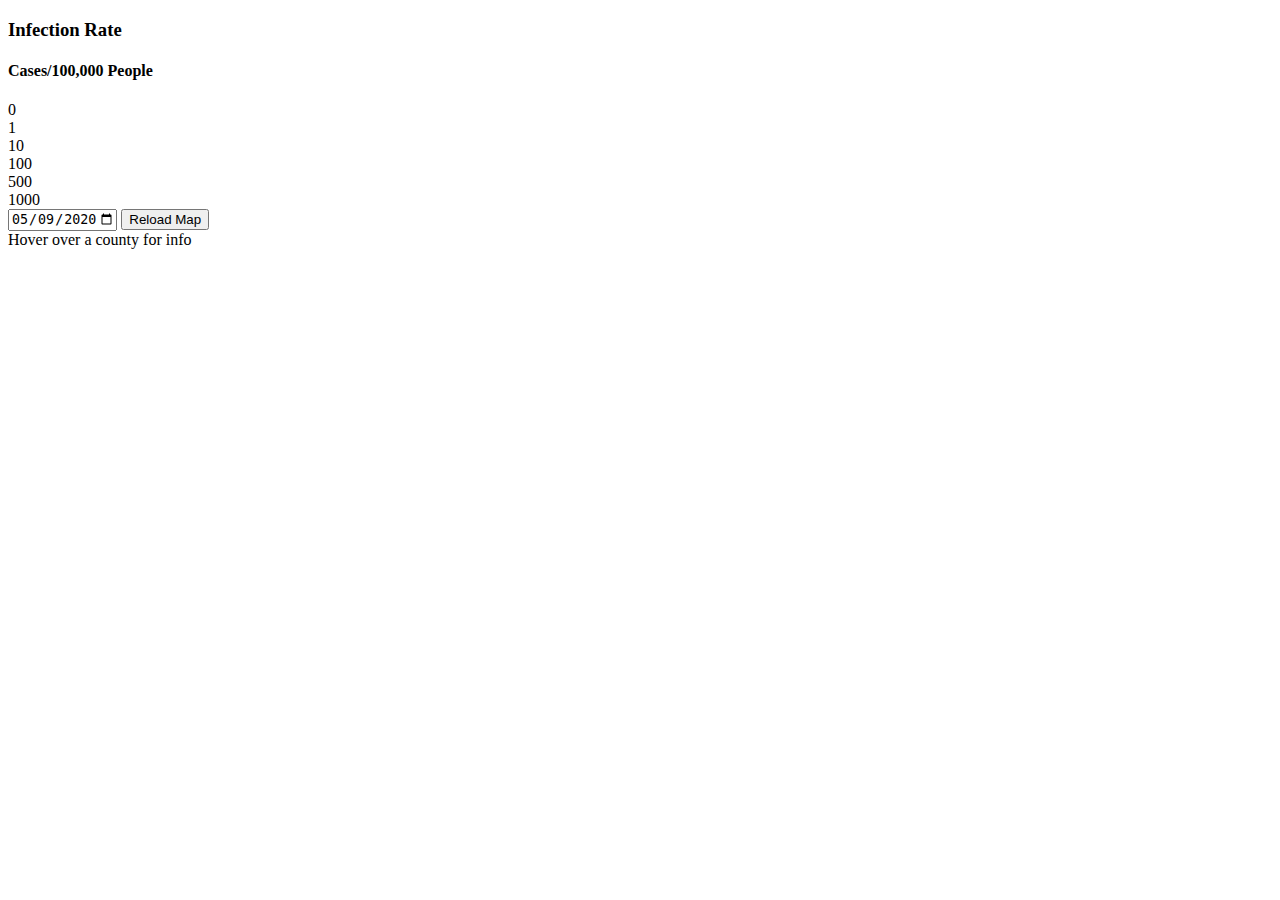
==== index.html @ be6e5158 "fixing date pickers" ====
<!DOCTYPE html>
<html>

<head>
	<meta charset="utf-8" />
	<title>COVID-19 Map</title>
	<meta name="viewport" content="initial-scale=1,maximum-scale=1,user-scalable=no" />
	<script src="https://momentjs.com/downloads/moment.min.js"></script>
	<script src="https://code.jquery.com/jquery-3.5.0.min.js"></script>
	<script src="https://api.mapbox.com/mapbox-gl-js/v1.10.0/mapbox-gl.js"></script>
	<link href="https://api.mapbox.com/mapbox-gl-js/v1.10.0/mapbox-gl.css" rel="stylesheet" />
	<link rel="stylesheet" href="style.css">
</head>

<body>
	<div id="map">
		<div id="cases-legend" class="legend" style="display: block;">
			<h3>Infection Rate</h3>
			<h4>Cases/100,000 People</h4>
			<div><span style="background-color: #ffffff"></span>0</div>
			<div><span style="background-color: #fde6e6"></span>1</div>
			<div><span style="background-color: #fdc4c4"></span>10</div>
			<div><span style="background-color: #fc8b8b"></span>100</div>
			<div><span style="background-color: #d18080"></span>500</div>
			<div><span style="background-color: #ae8080"></span>1000</div>
		</div>
		<div id="mortality-legend" class="legend" style="display: none;">
			<h3>Mortality Rate</h3>
			<h4>Deaths/100,000 People</h4>
			<div><span style="background-color: #f2f0f7"></span>0</div>
			<div><span style="background-color: #dadaeb"></span>1</div>
			<div><span style="background-color: #bcbddc"></span>10</div>
			<div><span style="background-color: #9e9ac8"></span>50</div>
			<div><span style="background-color: #756bb1"></span>75</div>
			<div><span style="background-color: #54278f"></span>100</div>
		</div>
		<div id="cases-date" class="date-box" style="display: block;">
			<input type="date" id="mapdate" name="trip-start" placeholder="" value="2020-05-09" min="2020-03-22"
				max="2020-05-09">
			<button onclick="validateDate()">Reload Map</button>
		</div>
		<div id="info-box" class="info" style="display: block;">Hover over a county for info</div>
		<nav id="menu"></nav>
	</div>
	<script src="scripts.js" defer></script>
</body>

</html>
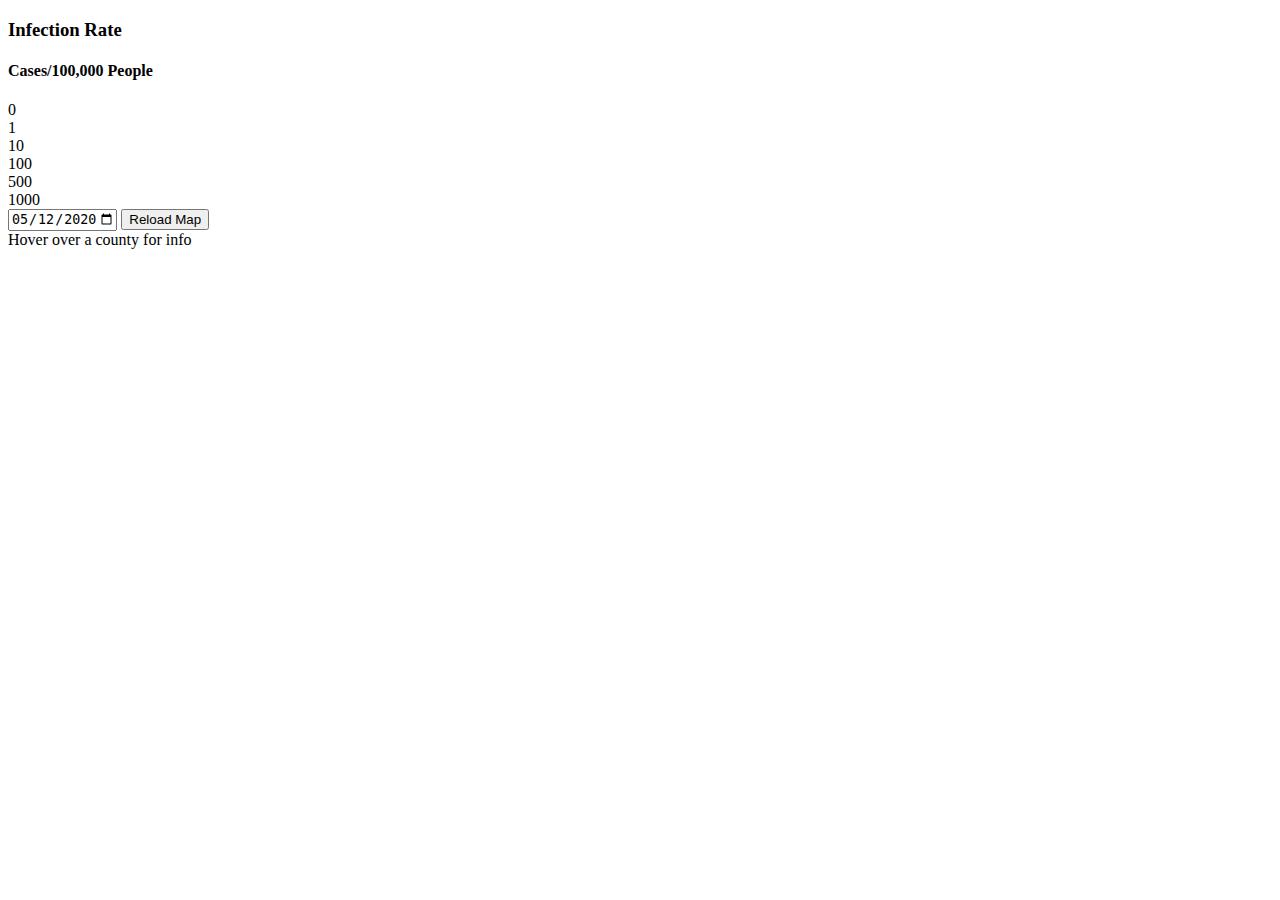
==== commit a4747f7b: "added 5-12-2020 data" ====
--- a/index.html
+++ b/index.html
@@ -35,8 +35,7 @@
 			<div><span style="background-color: #54278f"></span>100</div>
 		</div>
 		<div id="cases-date" class="date-box" style="display: block;">
-			<input type="date" id="mapdate" name="trip-start" placeholder="" value="2020-05-09" min="2020-03-22"
-				max="2020-05-09">
+			<input type="date" id="mapdate" name="trip-start" placeholder="" value="2020-05-09" min="2020-01-21">
 			<button onclick="validateDate()">Reload Map</button>
 		</div>
 		<div id="info-box" class="info" style="display: block;">Hover over a county for info</div>
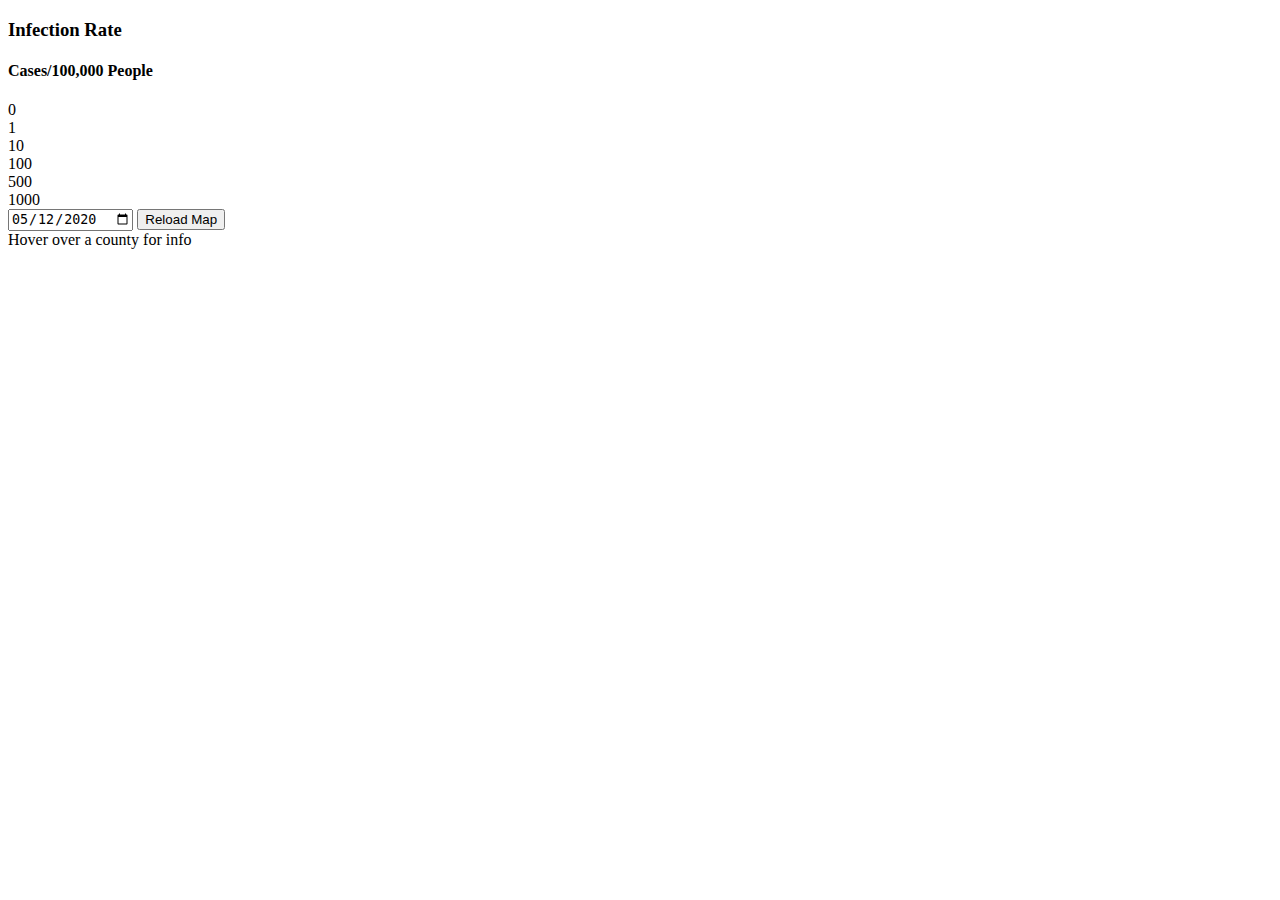
==== commit cc99050c: "auto date set" ====
--- a/index.html
+++ b/index.html
@@ -35,7 +35,7 @@
 			<div><span style="background-color: #54278f"></span>100</div>
 		</div>
 		<div id="cases-date" class="date-box" style="display: block;">
-			<input type="date" id="mapdate" name="trip-start" placeholder="" value="2020-05-09" min="2020-01-21">
+			<input type="date" id="mapdate" name="trip-start" placeholder="" value="2020-05-12" min="2020-01-21">
 			<button onclick="validateDate()">Reload Map</button>
 		</div>
 		<div id="info-box" class="info" style="display: block;">Hover over a county for info</div>
